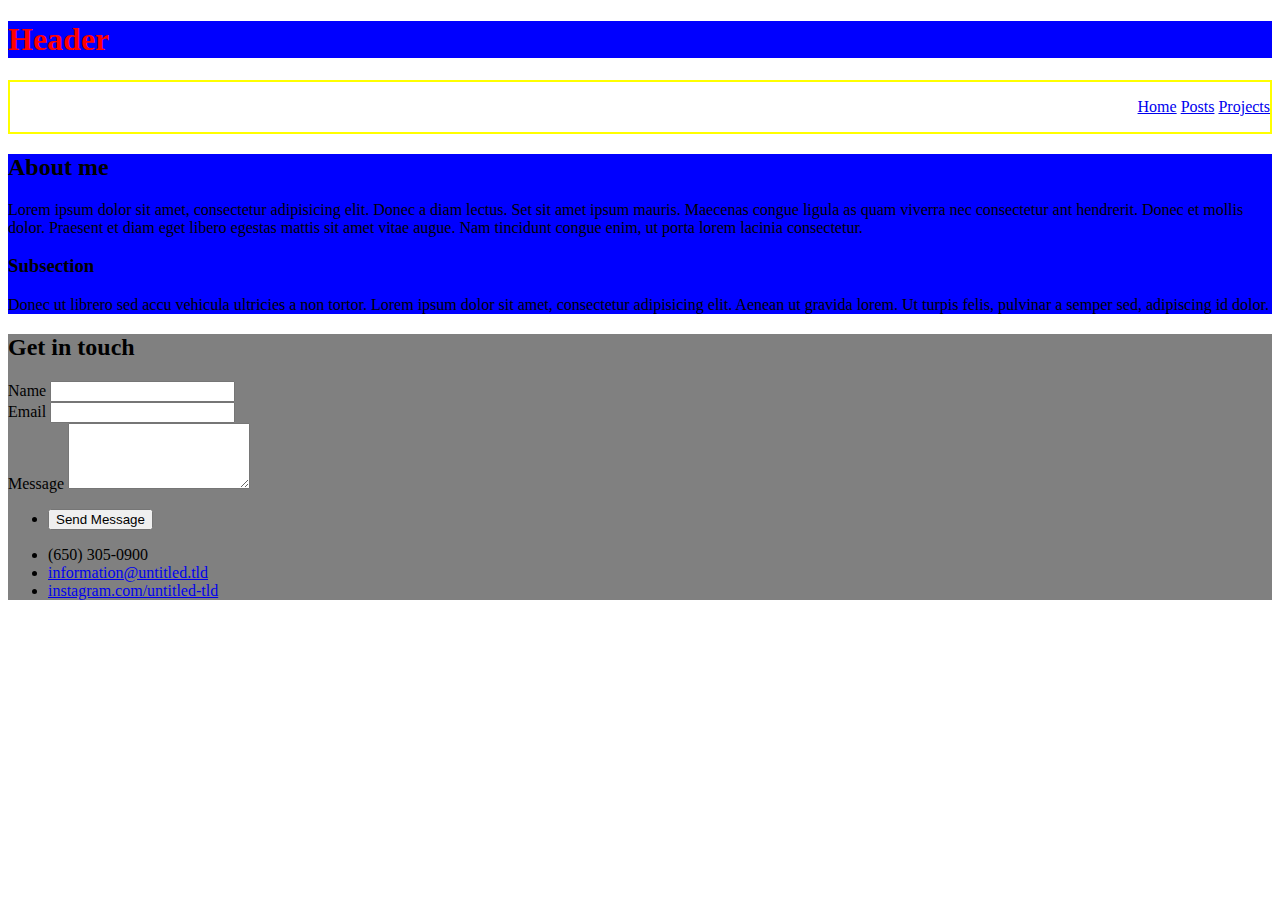
==== about.html @ 354b51be "added addition html files" ====
<!doctype html>

<html lang="en">
  <head>
    <meta charset="utf-8">
    <title>Garrick Ngai's Personal Blog</title>
    <link rel="stylesheet" type="text/css" href="./css/style.css">
  </head>

  <body>
    <header>
      <h1>Header</h1>
    </header>

    <div class = "container">
      <nav>
        <ul>
          <a href="index.html">Home</a>
          <a href="#">Posts</a>
          <a href="#">Projects</a>
        </ul>
      </nav>
    </div>

    <!-- Article#1 -->
    <article>
      <h2>About me</h2>
      <p>
        Lorem ipsum dolor sit amet, consectetur adipisicing elit. Donec a diam lectus. Set sit amet ipsum mauris. Maecenas congue ligula as quam viverra nec consectetur ant hendrerit. Donec et mollis dolor. Praesent et diam eget libero egestas mattis sit amet vitae augue. Nam tincidunt congue enim, ut porta lorem lacinia consectetur.
      </p>
      <h3>
        Subsection
      </h3>
      <p>Donec ut librero sed accu vehicula ultricies a non tortor. Lorem ipsum dolor sit amet, consectetur adipisicing elit. Aenean ut gravida lorem. Ut turpis felis, pulvinar a semper sed, adipiscing id dolor.</p>
    </article>


    <!-- Footer -->
    <section id="footer">
      <div class="inner">
        <h2 class="major">Get in touch</h2>
        <form method="post" action="#">
          <div class="fields">
            <div class="field">
              <label for="name">Name</label>
              <input type="text" name="name" id="name" />
            </div>
            <div class="field">
              <label for="email">Email</label>
              <input type="email" name="email" id="email" />
            </div>
            <div class="field">
              <label for="message">Message</label>
              <textarea name="message" id="message" rows="4"></textarea>
            </div>
          </div>
          <ul class="actions">
            <li><input type="submit" value="Send Message" /></li>
          </ul>
        </form>
        <ul class="contact">
          <li class="number">(650) 305-0900</li>
          <li class="email"><a href="#">information@untitled.tld</a></li>
          <li class="instagram"><a href="#">instagram.com/untitled-tld</a></li>
        </ul>
      </div>
    </section>


  </body>
</html>
---- css/style.css ----
.container {
  display: flex;
  border: 2px solid yellow;
  flex-direction: row-reverse;
}


h1 {
  color: red;
  background-color: blue;
}

@media(min-width:900px) {
  body{
   background-color:white;
 }
}

article {
  background: blue;
}

#footer {
  background-color: grey;
}
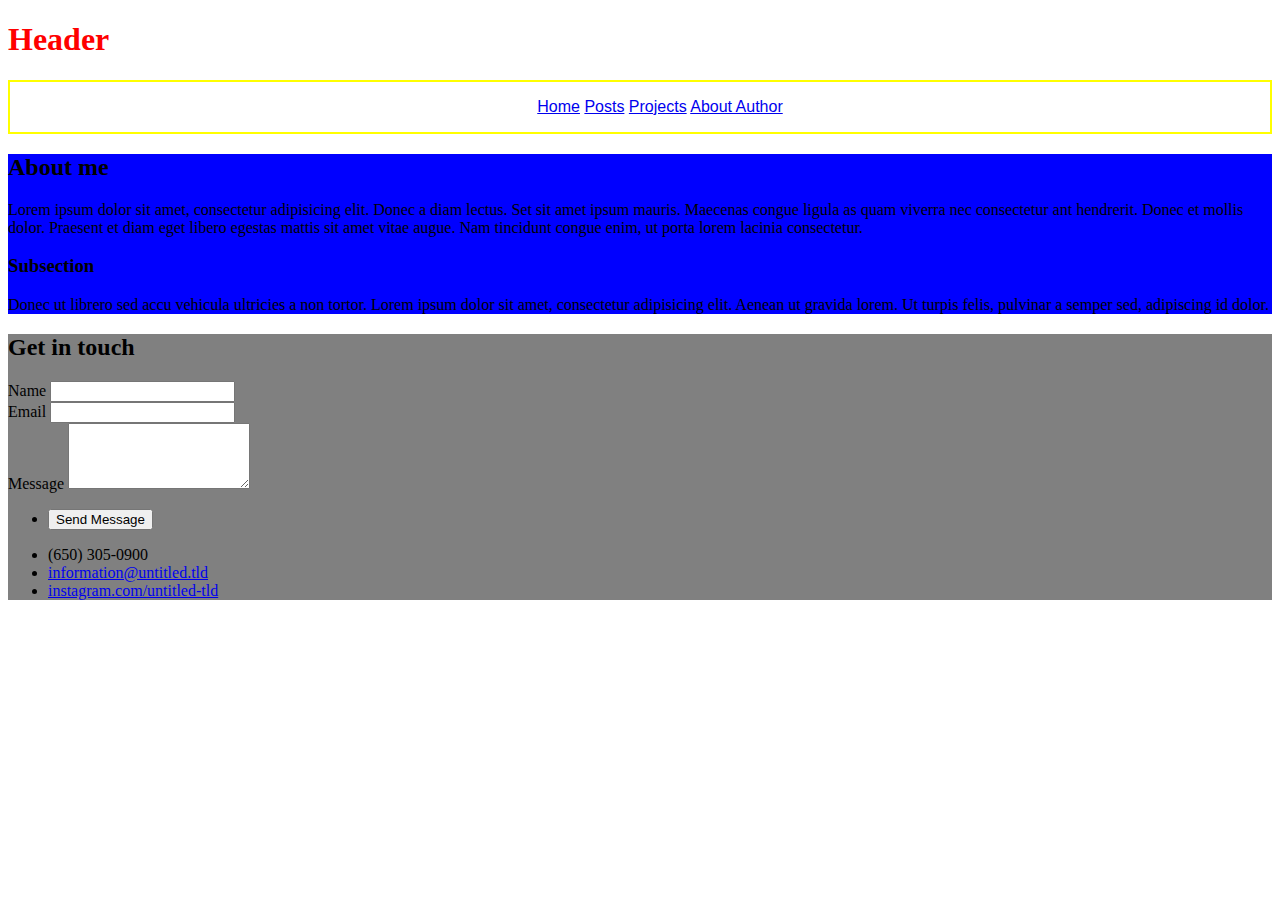
==== commit 0a1669d2: "added divs for organization for css and imported roboto font from google fonts" ====
--- a/about.html
+++ b/about.html
@@ -16,8 +16,9 @@
       <nav>
         <ul>
           <a href="index.html">Home</a>
-          <a href="#">Posts</a>
-          <a href="#">Projects</a>
+          <a href="posts.html">Posts</a>
+          <a href="projects.html">Projects</a>
+          <a href="about.html">About Author</a>
         </ul>
       </nav>
     </div>
--- a/css/style.css
+++ b/css/style.css
@@ -1,13 +1,18 @@
+
 .container {
   display: flex;
   border: 2px solid yellow;
-  flex-direction: row-reverse;
+  justify-content: center;
+  font-family: 'Roboto', sans-serif;
 }
 
+.background {
+  background-color: green;
+}
 
 h1 {
+  justify-content: center;
   color: red;
-  background-color: blue;
 }
 
 @media(min-width:900px) {
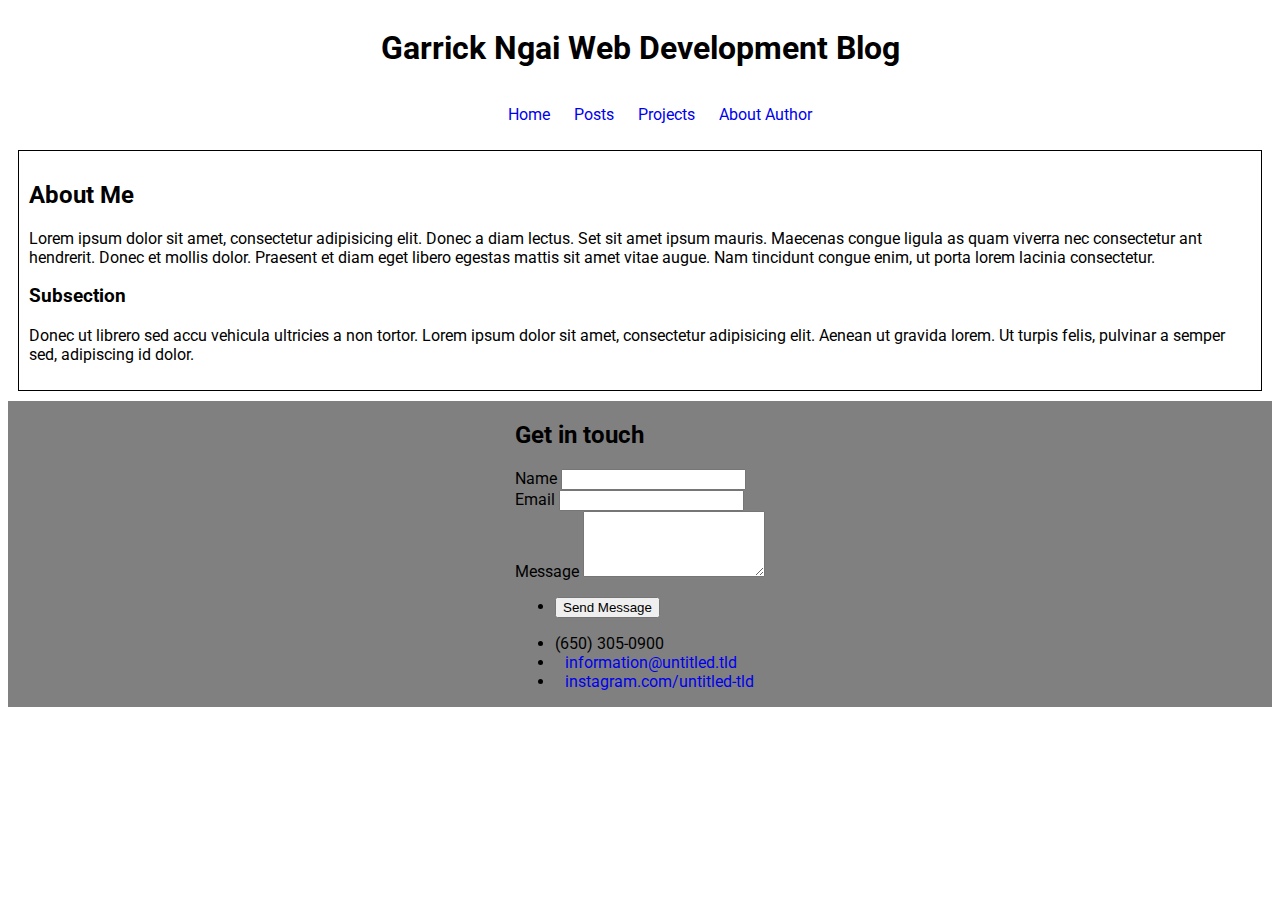
==== commit 65be9bc5: "organized each individual page for their title purpose and added addtional css" ====
--- a/about.html
+++ b/about.html
@@ -4,15 +4,22 @@
   <head>
     <meta charset="utf-8">
     <title>Garrick Ngai's Personal Blog</title>
+    <link href="https://fonts.googleapis.com/css?family=Roboto&display=swap" rel="stylesheet">
+    <link rel="stylesheet" href="https://fonts.googleapis.com/icon?family=Material+Icons" />
     <link rel="stylesheet" type="text/css" href="./css/style.css">
   </head>
 
   <body>
-    <header>
-      <h1>Header</h1>
-    </header>
+    <div class="title-background">
+      <div class="container">
+          <header>
+            <h1>Garrick Ngai Web Development Blog</h1>
+          </header>
+        </div>
+      </div>
+    </div>
 
-    <div class = "container">
+    <div class="container">
       <nav>
         <ul>
           <a href="index.html">Home</a>
@@ -23,49 +30,57 @@
       </nav>
     </div>
 
-    <!-- Article#1 -->
-    <article>
-      <h2>About me</h2>
-      <p>
-        Lorem ipsum dolor sit amet, consectetur adipisicing elit. Donec a diam lectus. Set sit amet ipsum mauris. Maecenas congue ligula as quam viverra nec consectetur ant hendrerit. Donec et mollis dolor. Praesent et diam eget libero egestas mattis sit amet vitae augue. Nam tincidunt congue enim, ut porta lorem lacinia consectetur.
-      </p>
-      <h3>
-        Subsection
-      </h3>
-      <p>Donec ut librero sed accu vehicula ultricies a non tortor. Lorem ipsum dolor sit amet, consectetur adipisicing elit. Aenean ut gravida lorem. Ut turpis felis, pulvinar a semper sed, adipiscing id dolor.</p>
-    </article>
+
+    <div class="container">
+      <div class="article1">
+        <article>
+          <h2>About Me</h2>
+          <p>
+            Lorem ipsum dolor sit amet, consectetur adipisicing elit. Donec a diam lectus. Set sit amet ipsum mauris. Maecenas congue ligula as quam viverra nec consectetur ant hendrerit. Donec et mollis dolor. Praesent et diam eget libero egestas mattis sit amet vitae augue. Nam tincidunt congue enim, ut porta lorem lacinia consectetur.
+          </p>
+          <h3>
+            Subsection
+          </h3>
+          <p>Donec ut librero sed accu vehicula ultricies a non tortor. Lorem ipsum dolor sit amet, consectetur adipisicing elit. Aenean ut gravida lorem. Ut turpis felis, pulvinar a semper sed, adipiscing id dolor.</p>
+        </article>
+      </div>
+    </div>
+
+
 
 
     <!-- Footer -->
-    <section id="footer">
-      <div class="inner">
-        <h2 class="major">Get in touch</h2>
-        <form method="post" action="#">
-          <div class="fields">
-            <div class="field">
-              <label for="name">Name</label>
-              <input type="text" name="name" id="name" />
-            </div>
-            <div class="field">
-              <label for="email">Email</label>
-              <input type="email" name="email" id="email" />
-            </div>
-            <div class="field">
-              <label for="message">Message</label>
-              <textarea name="message" id="message" rows="4"></textarea>
-            </div>
+      <section id="footer">
+        <div class = "container">
+          <div class="inner">
+            <h2 class="major">Get in touch</h2>
+            <form method="post" action="#">
+              <div class="fields">
+                <div class="field">
+                  <label for="name">Name</label>
+                  <input type="text" name="name" id="name" />
+                </div>
+                <div class="field">
+                  <label for="email">Email</label>
+                  <input type="email" name="email" id="email" />
+                </div>
+                <div class="field">
+                  <label for="message">Message</label>
+                  <textarea name="message" id="message" rows="4"></textarea>
+                </div>
+              </div>
+              <ul class="actions">
+                <li><input type="submit" value="Send Message" /></li>
+              </ul>
+            </form>
+            <ul class="contact">
+              <li class="number">(650) 305-0900</li>
+              <li class="email"><a href="#">information@untitled.tld</a></li>
+              <li class="instagram"><a href="#">instagram.com/untitled-tld</a></li>
+            </ul>
           </div>
-          <ul class="actions">
-            <li><input type="submit" value="Send Message" /></li>
-          </ul>
-        </form>
-        <ul class="contact">
-          <li class="number">(650) 305-0900</li>
-          <li class="email"><a href="#">information@untitled.tld</a></li>
-          <li class="instagram"><a href="#">instagram.com/untitled-tld</a></li>
-        </ul>
-      </div>
-    </section>
+        </div>
+      </section>
 
 
   </body>
--- a/css/style.css
+++ b/css/style.css
@@ -1,18 +1,21 @@
 
 .container {
   display: flex;
-  border: 2px solid yellow;
   justify-content: center;
   font-family: 'Roboto', sans-serif;
 }
 
-.background {
-  background-color: green;
+.title-background {
+
+}
+
+a {
+  text-decoration: none;
+  padding: 10px;
 }
 
 h1 {
   justify-content: center;
-  color: red;
 }
 
 @media(min-width:900px) {
@@ -22,9 +25,12 @@
 }
 
 article {
-  background: blue;
+  border: 1px solid black;
+  margin: 10px;
+  padding: 10px;
 }
 
 #footer {
   background-color: grey;
+  justify-content: right;
 }
